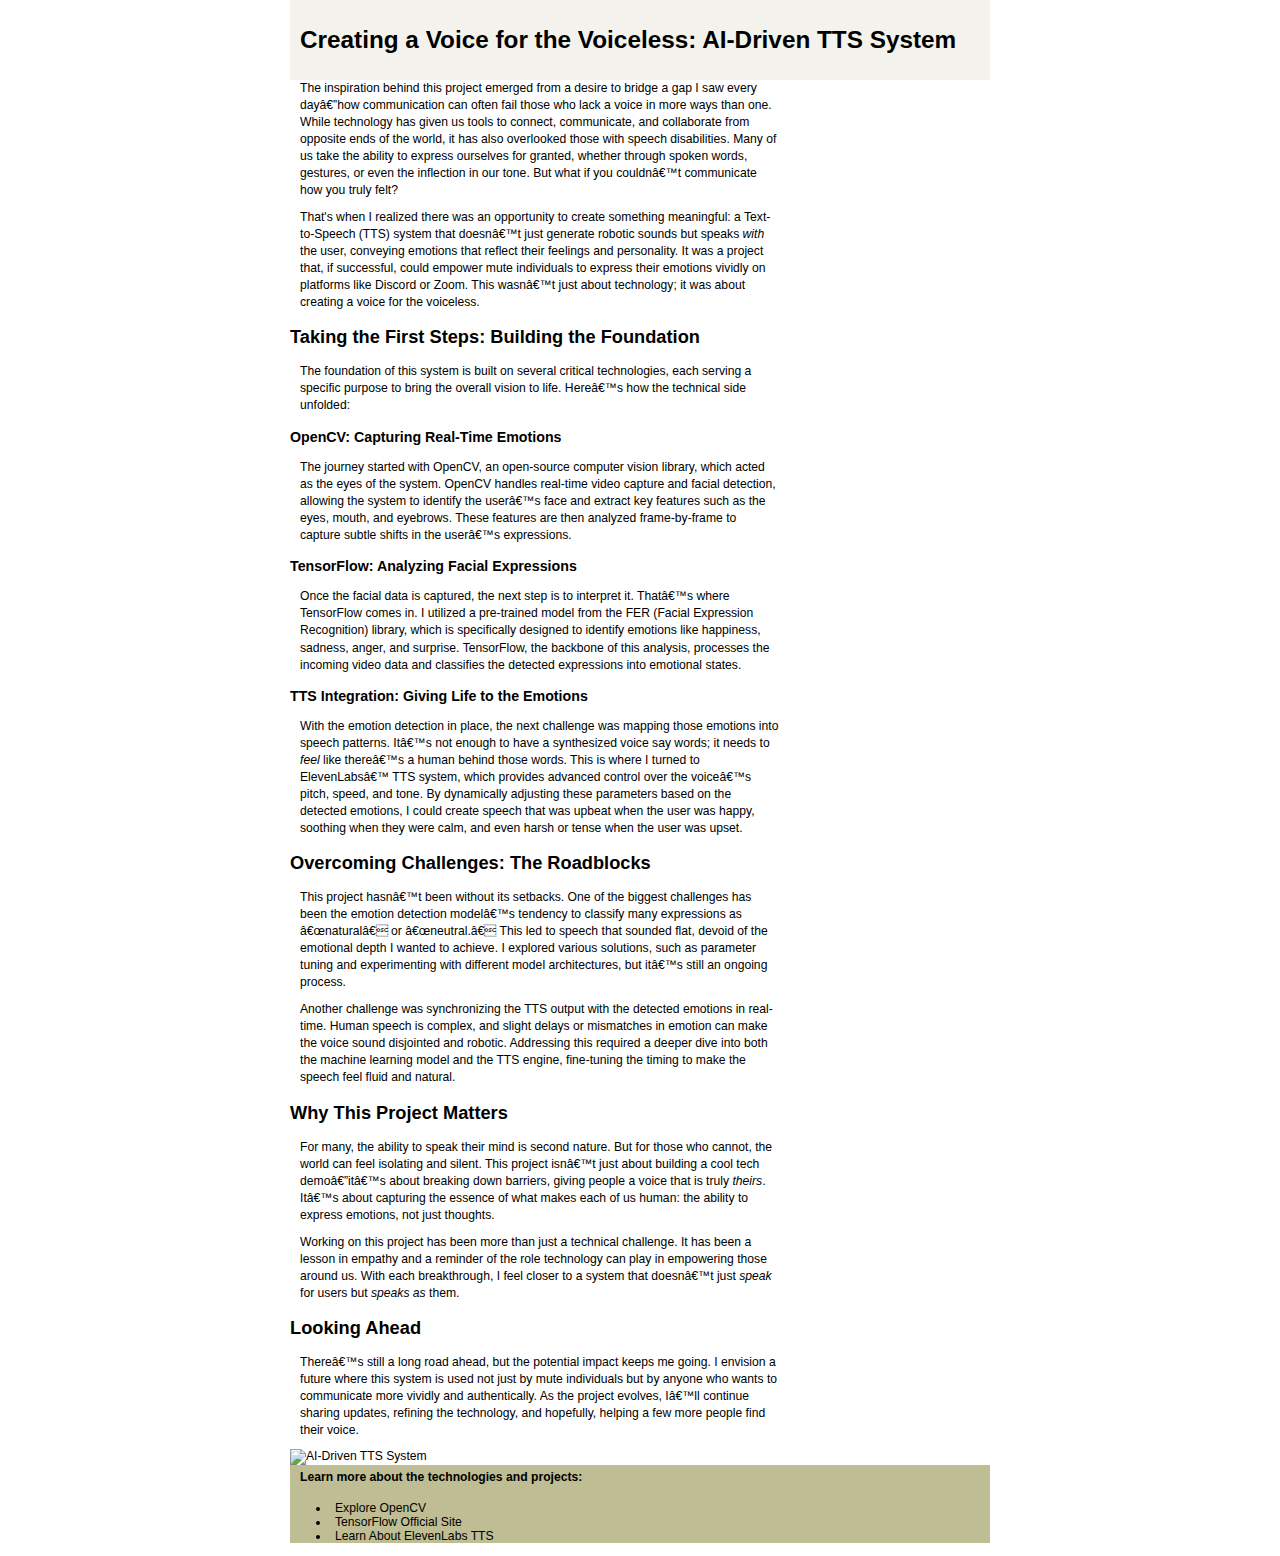
==== blogs/AITTS.html @ b42f05f6 "clean up and AITTS" ====
<!DOCTYPE HTML PUBLIC "-//W3C//DTD HTML 4.01//EN" "http://www.w3.org/TR/html4/strict.dtd">
<html>

<head>
    <title>Creating a Voice for the Voiceless: AI-Driven TTS System</title>
    <meta http-equiv="content-type" content="text/html; charset=iso-8859-1">
    <link rel="stylesheet" type="text/css" href="styles.css" />
</head>

<body>
    <div id="container">
        <div id="header">
            <h1>Creating a Voice for the Voiceless: AI-Driven TTS System</h1>
        </div>
        <div id="wrapper">
            <div id="content">
                <p>The inspiration behind this project emerged from a desire to bridge a gap I saw every day—how
                    communication can often fail those who lack a voice in more ways than one. While technology has
                    given us tools to connect, communicate, and collaborate from opposite ends of the world, it has also
                    overlooked those with speech disabilities. Many of us take the ability to express ourselves for
                    granted, whether through spoken words, gestures, or even the inflection in our tone. But what if you
                    couldn’t communicate how you truly felt?</p>

                <p>That's when I realized there was an opportunity to create something meaningful: a Text-to-Speech
                    (TTS) system that doesn’t just generate robotic sounds but speaks <em>with</em> the user, conveying
                    emotions that reflect their feelings and personality. It was a project that, if successful, could
                    empower mute individuals to express their emotions vividly on platforms like Discord or Zoom. This
                    wasn’t just about technology; it was about creating a voice for the voiceless.</p>

                <h2>Taking the First Steps: Building the Foundation</h2>
                <p>The foundation of this system is built on several critical technologies, each serving a specific
                    purpose to bring the overall vision to life. Here’s how the technical side unfolded:</p>

                <h3>OpenCV: Capturing Real-Time Emotions</h3>
                <p>The journey started with OpenCV, an open-source computer vision library, which acted as the eyes of
                    the system. OpenCV handles real-time video capture and facial detection, allowing the system to
                    identify the user’s face and extract key features such as the eyes, mouth, and eyebrows. These
                    features are then analyzed frame-by-frame to capture subtle shifts in the user’s expressions.</p>

                <h3>TensorFlow: Analyzing Facial Expressions</h3>
                <p>Once the facial data is captured, the next step is to interpret it. That’s where TensorFlow comes in.
                    I utilized a pre-trained model from the FER (Facial Expression Recognition) library, which is
                    specifically designed to identify emotions like happiness, sadness, anger, and surprise. TensorFlow,
                    the backbone of this analysis, processes the incoming video data and classifies the detected
                    expressions into emotional states.</p>

                <h3>TTS Integration: Giving Life to the Emotions</h3>
                <p>With the emotion detection in place, the next challenge was mapping those emotions into speech
                    patterns. It’s not enough to have a synthesized voice say words; it needs to <em>feel</em> like
                    there’s a human behind those words. This is where I turned to ElevenLabs’ TTS system, which provides
                    advanced control over the voice’s pitch, speed, and tone. By dynamically adjusting these parameters
                    based on the detected emotions, I could create speech that was upbeat when the user was happy,
                    soothing when they were calm, and even harsh or tense when the user was upset.</p>

                <h2>Overcoming Challenges: The Roadblocks</h2>
                <p>This project hasn’t been without its setbacks. One of the biggest challenges has been the emotion
                    detection model’s tendency to classify many expressions as “natural” or “neutral.” This led to
                    speech that sounded flat, devoid of the emotional depth I wanted to achieve. I explored various
                    solutions, such as parameter tuning and experimenting with different model architectures, but it’s
                    still an ongoing process.</p>

                <p>Another challenge was synchronizing the TTS output with the detected emotions in real-time. Human
                    speech is complex, and slight delays or mismatches in emotion can make the voice sound disjointed
                    and robotic. Addressing this required a deeper dive into both the machine learning model and the TTS
                    engine, fine-tuning the timing to make the speech feel fluid and natural.</p>

                <h2>Why This Project Matters</h2>
                <p>For many, the ability to speak their mind is second nature. But for those who cannot, the world can
                    feel isolating and silent. This project isn’t just about building a cool tech demo—it’s about
                    breaking down barriers, giving people a voice that is truly <em>theirs</em>. It’s about capturing
                    the essence of what makes each of us human: the ability to express emotions, not just thoughts.</p>

                <p>Working on this project has been more than just a technical challenge. It has been a lesson in
                    empathy and a reminder of the role technology can play in empowering those around us. With each
                    breakthrough, I feel closer to a system that doesn’t just <em>speak</em> for users but <em>speaks
                        as</em> them.</p>

                <h2>Looking Ahead</h2>
                <p>There’s still a long road ahead, but the potential impact keeps me going. I envision a future where
                    this system is used not just by mute individuals but by anyone who wants to communicate more vividly
                    and authentically. As the project evolves, I’ll continue sharing updates, refining the technology,
                    and hopefully, helping a few more people find their voice.</p>

                <img src="/assets/imgs/tts_project.png" alt="AI-Driven TTS System" style="width:300px; height:auto;">
            </div>
            <div id="footer">
                <p><strong>Learn more about the technologies and projects:</strong></p>
                <ul>
                    <li><a href="https://opencv.org/" target="_blank">Explore OpenCV</a></li>
                    <li><a href="https://www.tensorflow.org/" target="_blank">TensorFlow Official Site</a></li>
                    <li><a href="https://elevenlabs.io/" target="_blank">Learn About ElevenLabs TTS</a></li>
                </ul>
            </div>
        </div>
    </div>
</body>

</html>
---- blogs/styles.css ----
html,body{margin:0;padding:0}
body{font: 76% arial,sans-serif;text-align:center}
p{margin:0 10px 10px}
a{padding:5px; text-decoration:none; color:#000000;}
div#header{background-color:#F3F2ED;}
div#header h1{height:80px;line-height:80px;margin:0;padding-left:10px;}
div#container{text-align:left}
div#content p{line-height:1.4}
div#navigation{background:#F6F0E0;}
div#navigation ul{margin:15px 0; padding:0; list-style-type:none;}
div#navigation li{margin-bottom:5px;}
div#extra{background:#CCC8B3;}
div#footer{background:#BFBD93;}
div#footer p{margin:0;padding:5px 10px}
div#container{width:700px;margin:0 auto}
div#content{float:left;width:500px}
div#navigation{float:right;width:200px}
div#extra{float:left;width:500px}
div#footer{clear:both;width:100%}
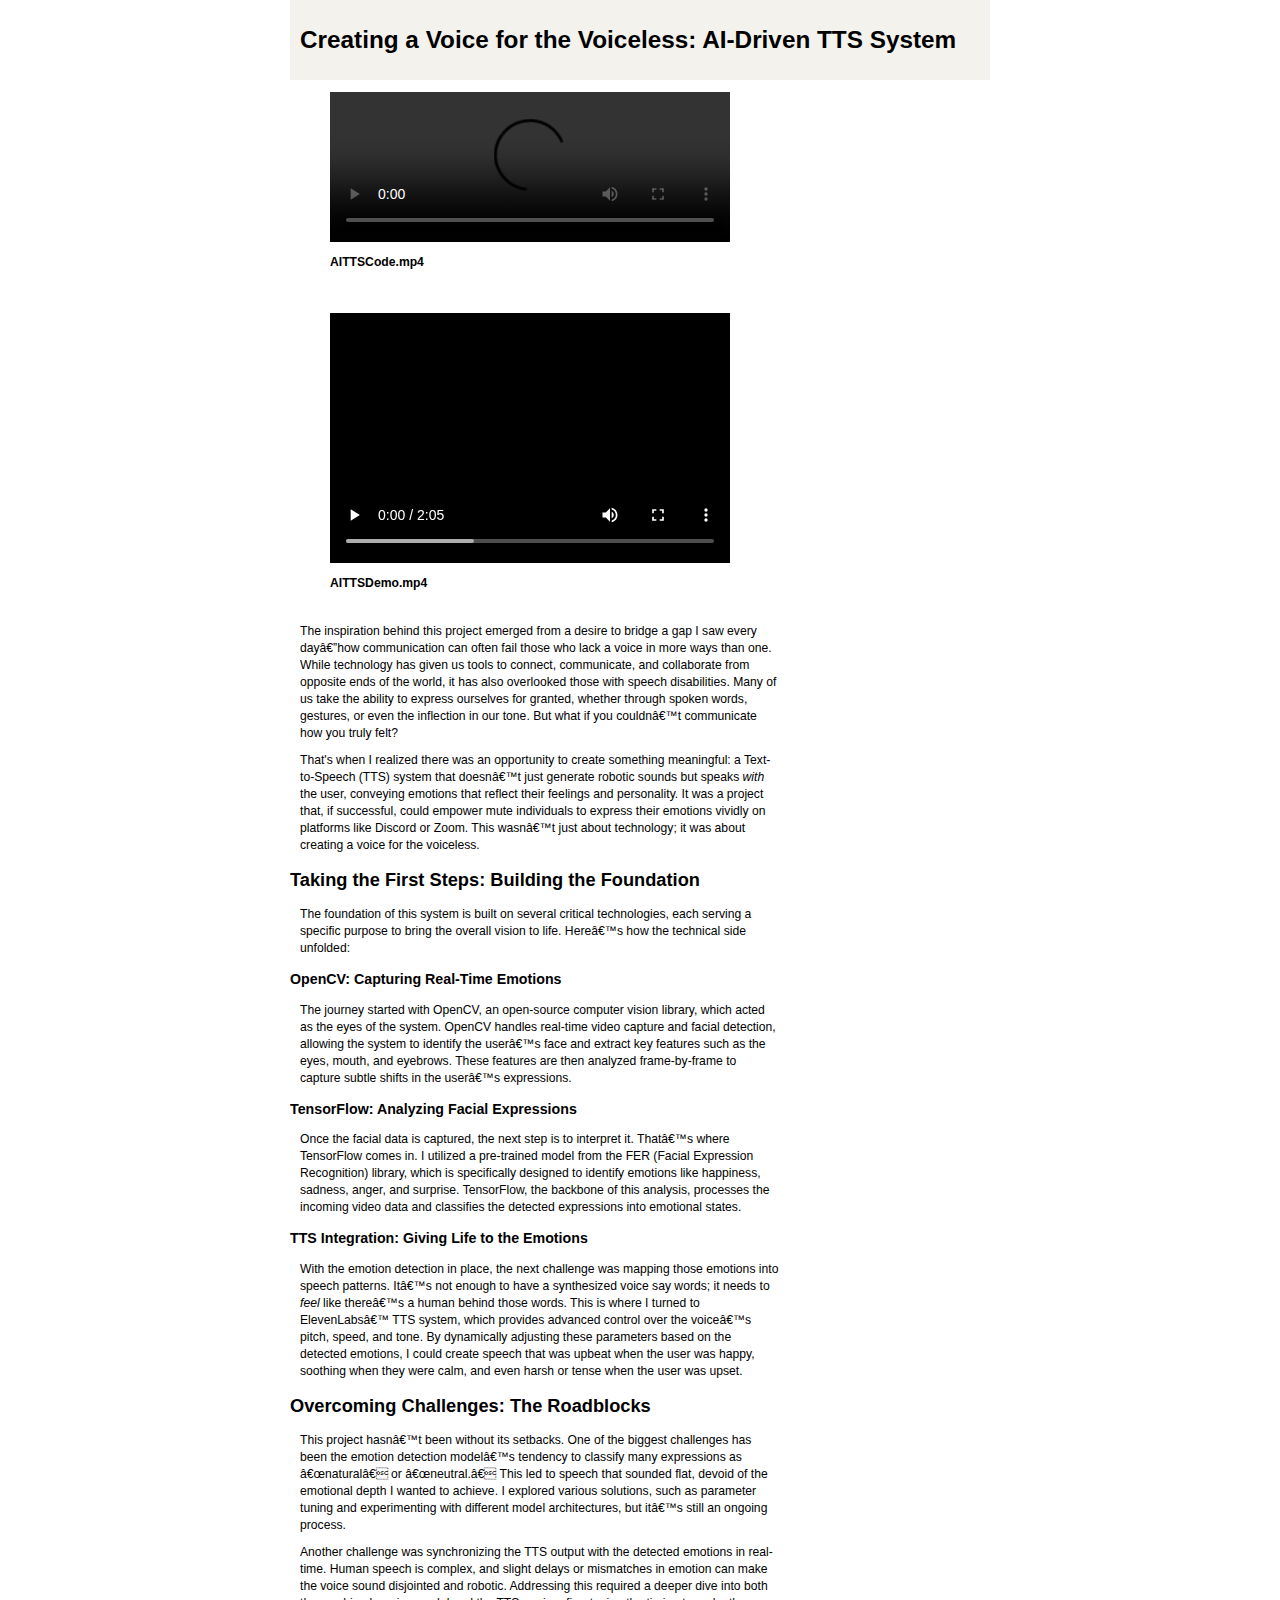
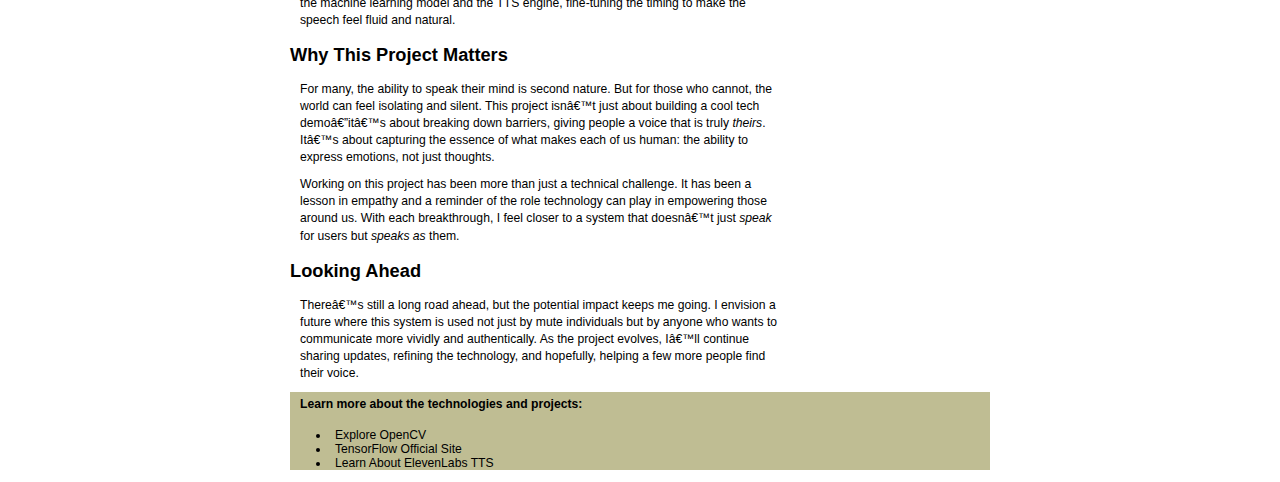
==== commit 88302ac1: "add AITTS video and clock work temp space" ====
--- a/blogs/AITTS.html
+++ b/blogs/AITTS.html
@@ -1,98 +1,165 @@
-<!DOCTYPE HTML PUBLIC "-//W3C//DTD HTML 4.01//EN" "http://www.w3.org/TR/html4/strict.dtd">
+<!DOCTYPE html PUBLIC "-//W3C//DTD HTML 4.01//EN" "http://www.w3.org/TR/html4/strict.dtd">
 <html>
+  <head>
+    <title>Creating a Voice for the Voiceless: AI-Driven TTS System</title>
+    <meta http-equiv="content-type" content="text/html; charset=iso-8859-1" />
+    <link rel="stylesheet" type="text/css" href="styles.css" />
+  </head>
+  <body>
+    <div id="container">
+      <div id="header">
+        <h1>Creating a Voice for the Voiceless: AI-Driven TTS System</h1>
+      </div>
+      <div id="video-section">
+        <figure class="video-container">
+          <video width="400" controls>
+            <source src="/assets/imgs/AITTSCode.mp4" type="video/mp4" />
+            Your browser does not support the video tag.
+          </video>
+          <figcaption>AITTSCode.mp4</figcaption>
+        </figure>
 
-<head>
-    <title>Creating a Voice for the Voiceless: AI-Driven TTS System</title>
-    <meta http-equiv="content-type" content="text/html; charset=iso-8859-1">
-    <link rel="stylesheet" type="text/css" href="styles.css" />
-</head>
+        <figure class="video-container">
+          <video width="400" controls>
+            <source src="/assets/imgs/AITTSDemo.mp4" type="video/mp4" />
+            Your browser does not support the video tag.
+          </video>
+          <figcaption>AITTSDemo.mp4</figcaption>
+        </figure>
+      </div>
+      <div id="wrapper">
+        <div id="content">
+          <p>
+            The inspiration behind this project emerged from a desire to bridge
+            a gap I saw every day—how communication can often fail those who
+            lack a voice in more ways than one. While technology has given us
+            tools to connect, communicate, and collaborate from opposite ends of
+            the world, it has also overlooked those with speech disabilities.
+            Many of us take the ability to express ourselves for granted,
+            whether through spoken words, gestures, or even the inflection in
+            our tone. But what if you couldn’t communicate how you truly felt?
+          </p>
 
-<body>
-    <div id="container">
-        <div id="header">
-            <h1>Creating a Voice for the Voiceless: AI-Driven TTS System</h1>
+          <p>
+            That's when I realized there was an opportunity to create something
+            meaningful: a Text-to-Speech (TTS) system that doesn’t just generate
+            robotic sounds but speaks <em>with</em> the user, conveying emotions
+            that reflect their feelings and personality. It was a project that,
+            if successful, could empower mute individuals to express their
+            emotions vividly on platforms like Discord or Zoom. This wasn’t just
+            about technology; it was about creating a voice for the voiceless.
+          </p>
+
+          <h2>Taking the First Steps: Building the Foundation</h2>
+          <p>
+            The foundation of this system is built on several critical
+            technologies, each serving a specific purpose to bring the overall
+            vision to life. Here’s how the technical side unfolded:
+          </p>
+
+          <h3>OpenCV: Capturing Real-Time Emotions</h3>
+          <p>
+            The journey started with OpenCV, an open-source computer vision
+            library, which acted as the eyes of the system. OpenCV handles
+            real-time video capture and facial detection, allowing the system to
+            identify the user’s face and extract key features such as the eyes,
+            mouth, and eyebrows. These features are then analyzed frame-by-frame
+            to capture subtle shifts in the user’s expressions.
+          </p>
+
+          <h3>TensorFlow: Analyzing Facial Expressions</h3>
+          <p>
+            Once the facial data is captured, the next step is to interpret it.
+            That’s where TensorFlow comes in. I utilized a pre-trained model
+            from the FER (Facial Expression Recognition) library, which is
+            specifically designed to identify emotions like happiness, sadness,
+            anger, and surprise. TensorFlow, the backbone of this analysis,
+            processes the incoming video data and classifies the detected
+            expressions into emotional states.
+          </p>
+
+          <h3>TTS Integration: Giving Life to the Emotions</h3>
+          <p>
+            With the emotion detection in place, the next challenge was mapping
+            those emotions into speech patterns. It’s not enough to have a
+            synthesized voice say words; it needs to <em>feel</em> like there’s
+            a human behind those words. This is where I turned to ElevenLabs’
+            TTS system, which provides advanced control over the voice’s pitch,
+            speed, and tone. By dynamically adjusting these parameters based on
+            the detected emotions, I could create speech that was upbeat when
+            the user was happy, soothing when they were calm, and even harsh or
+            tense when the user was upset.
+          </p>
+
+          <h2>Overcoming Challenges: The Roadblocks</h2>
+          <p>
+            This project hasn’t been without its setbacks. One of the biggest
+            challenges has been the emotion detection model’s tendency to
+            classify many expressions as “natural” or “neutral.” This led to
+            speech that sounded flat, devoid of the emotional depth I wanted to
+            achieve. I explored various solutions, such as parameter tuning and
+            experimenting with different model architectures, but it’s still an
+            ongoing process.
+          </p>
+
+          <p>
+            Another challenge was synchronizing the TTS output with the detected
+            emotions in real-time. Human speech is complex, and slight delays or
+            mismatches in emotion can make the voice sound disjointed and
+            robotic. Addressing this required a deeper dive into both the
+            machine learning model and the TTS engine, fine-tuning the timing to
+            make the speech feel fluid and natural.
+          </p>
+
+          <h2>Why This Project Matters</h2>
+          <p>
+            For many, the ability to speak their mind is second nature. But for
+            those who cannot, the world can feel isolating and silent. This
+            project isn’t just about building a cool tech demo—it’s about
+            breaking down barriers, giving people a voice that is truly
+            <em>theirs</em>. It’s about capturing the essence of what makes each
+            of us human: the ability to express emotions, not just thoughts.
+          </p>
+
+          <p>
+            Working on this project has been more than just a technical
+            challenge. It has been a lesson in empathy and a reminder of the
+            role technology can play in empowering those around us. With each
+            breakthrough, I feel closer to a system that doesn’t just
+            <em>speak</em> for users but <em>speaks as</em> them.
+          </p>
+
+          <h2>Looking Ahead</h2>
+          <p>
+            There’s still a long road ahead, but the potential impact keeps me
+            going. I envision a future where this system is used not just by
+            mute individuals but by anyone who wants to communicate more vividly
+            and authentically. As the project evolves, I’ll continue sharing
+            updates, refining the technology, and hopefully, helping a few more
+            people find their voice.
+          </p>
         </div>
-        <div id="wrapper">
-            <div id="content">
-                <p>The inspiration behind this project emerged from a desire to bridge a gap I saw every day—how
-                    communication can often fail those who lack a voice in more ways than one. While technology has
-                    given us tools to connect, communicate, and collaborate from opposite ends of the world, it has also
-                    overlooked those with speech disabilities. Many of us take the ability to express ourselves for
-                    granted, whether through spoken words, gestures, or even the inflection in our tone. But what if you
-                    couldn’t communicate how you truly felt?</p>
-
-                <p>That's when I realized there was an opportunity to create something meaningful: a Text-to-Speech
-                    (TTS) system that doesn’t just generate robotic sounds but speaks <em>with</em> the user, conveying
-                    emotions that reflect their feelings and personality. It was a project that, if successful, could
-                    empower mute individuals to express their emotions vividly on platforms like Discord or Zoom. This
-                    wasn’t just about technology; it was about creating a voice for the voiceless.</p>
-
-                <h2>Taking the First Steps: Building the Foundation</h2>
-                <p>The foundation of this system is built on several critical technologies, each serving a specific
-                    purpose to bring the overall vision to life. Here’s how the technical side unfolded:</p>
-
-                <h3>OpenCV: Capturing Real-Time Emotions</h3>
-                <p>The journey started with OpenCV, an open-source computer vision library, which acted as the eyes of
-                    the system. OpenCV handles real-time video capture and facial detection, allowing the system to
-                    identify the user’s face and extract key features such as the eyes, mouth, and eyebrows. These
-                    features are then analyzed frame-by-frame to capture subtle shifts in the user’s expressions.</p>
-
-                <h3>TensorFlow: Analyzing Facial Expressions</h3>
-                <p>Once the facial data is captured, the next step is to interpret it. That’s where TensorFlow comes in.
-                    I utilized a pre-trained model from the FER (Facial Expression Recognition) library, which is
-                    specifically designed to identify emotions like happiness, sadness, anger, and surprise. TensorFlow,
-                    the backbone of this analysis, processes the incoming video data and classifies the detected
-                    expressions into emotional states.</p>
-
-                <h3>TTS Integration: Giving Life to the Emotions</h3>
-                <p>With the emotion detection in place, the next challenge was mapping those emotions into speech
-                    patterns. It’s not enough to have a synthesized voice say words; it needs to <em>feel</em> like
-                    there’s a human behind those words. This is where I turned to ElevenLabs’ TTS system, which provides
-                    advanced control over the voice’s pitch, speed, and tone. By dynamically adjusting these parameters
-                    based on the detected emotions, I could create speech that was upbeat when the user was happy,
-                    soothing when they were calm, and even harsh or tense when the user was upset.</p>
-
-                <h2>Overcoming Challenges: The Roadblocks</h2>
-                <p>This project hasn’t been without its setbacks. One of the biggest challenges has been the emotion
-                    detection model’s tendency to classify many expressions as “natural” or “neutral.” This led to
-                    speech that sounded flat, devoid of the emotional depth I wanted to achieve. I explored various
-                    solutions, such as parameter tuning and experimenting with different model architectures, but it’s
-                    still an ongoing process.</p>
-
-                <p>Another challenge was synchronizing the TTS output with the detected emotions in real-time. Human
-                    speech is complex, and slight delays or mismatches in emotion can make the voice sound disjointed
-                    and robotic. Addressing this required a deeper dive into both the machine learning model and the TTS
-                    engine, fine-tuning the timing to make the speech feel fluid and natural.</p>
-
-                <h2>Why This Project Matters</h2>
-                <p>For many, the ability to speak their mind is second nature. But for those who cannot, the world can
-                    feel isolating and silent. This project isn’t just about building a cool tech demo—it’s about
-                    breaking down barriers, giving people a voice that is truly <em>theirs</em>. It’s about capturing
-                    the essence of what makes each of us human: the ability to express emotions, not just thoughts.</p>
-
-                <p>Working on this project has been more than just a technical challenge. It has been a lesson in
-                    empathy and a reminder of the role technology can play in empowering those around us. With each
-                    breakthrough, I feel closer to a system that doesn’t just <em>speak</em> for users but <em>speaks
-                        as</em> them.</p>
-
-                <h2>Looking Ahead</h2>
-                <p>There’s still a long road ahead, but the potential impact keeps me going. I envision a future where
-                    this system is used not just by mute individuals but by anyone who wants to communicate more vividly
-                    and authentically. As the project evolves, I’ll continue sharing updates, refining the technology,
-                    and hopefully, helping a few more people find their voice.</p>
-
-                <img src="/assets/imgs/tts_project.png" alt="AI-Driven TTS System" style="width:300px; height:auto;">
-            </div>
-            <div id="footer">
-                <p><strong>Learn more about the technologies and projects:</strong></p>
-                <ul>
-                    <li><a href="https://opencv.org/" target="_blank">Explore OpenCV</a></li>
-                    <li><a href="https://www.tensorflow.org/" target="_blank">TensorFlow Official Site</a></li>
-                    <li><a href="https://elevenlabs.io/" target="_blank">Learn About ElevenLabs TTS</a></li>
-                </ul>
-            </div>
+        <div id="footer">
+          <p>
+            <strong>Learn more about the technologies and projects:</strong>
+          </p>
+          <ul>
+            <li>
+              <a href="https://opencv.org/" target="_blank">Explore OpenCV</a>
+            </li>
+            <li>
+              <a href="https://www.tensorflow.org/" target="_blank"
+                >TensorFlow Official Site</a
+              >
+            </li>
+            <li>
+              <a href="https://elevenlabs.io/" target="_blank"
+                >Learn About ElevenLabs TTS</a
+              >
+            </li>
+          </ul>
         </div>
+      </div>
     </div>
-</body>
-
-</html>+  </body>
+</html>
--- a/blogs/styles.css
+++ b/blogs/styles.css
@@ -16,4 +16,28 @@
 div#content{float:left;width:500px}
 div#navigation{float:right;width:200px}
 div#extra{float:left;width:500px}
-div#footer{clear:both;width:100%}+div#footer{clear:both;width:100%}
+#video-section {
+    display: flex;
+    flex-direction: column;
+    /* Stack videos vertically */
+    align-items: flex-start;
+    /* Align videos to the left */
+    gap: 20px;
+    /* Space between video elements */
+    margin-bottom: 20px;
+    width: 500px;
+    /* Match the content width */
+}
+
+.video-container {
+    text-align: left;
+    /* Align video titles with the text */
+}
+
+figcaption {
+    font-weight: bold;
+    /* Make the video titles bold */
+    margin-top: 10px;
+    /* Add spacing above the titles */
+}